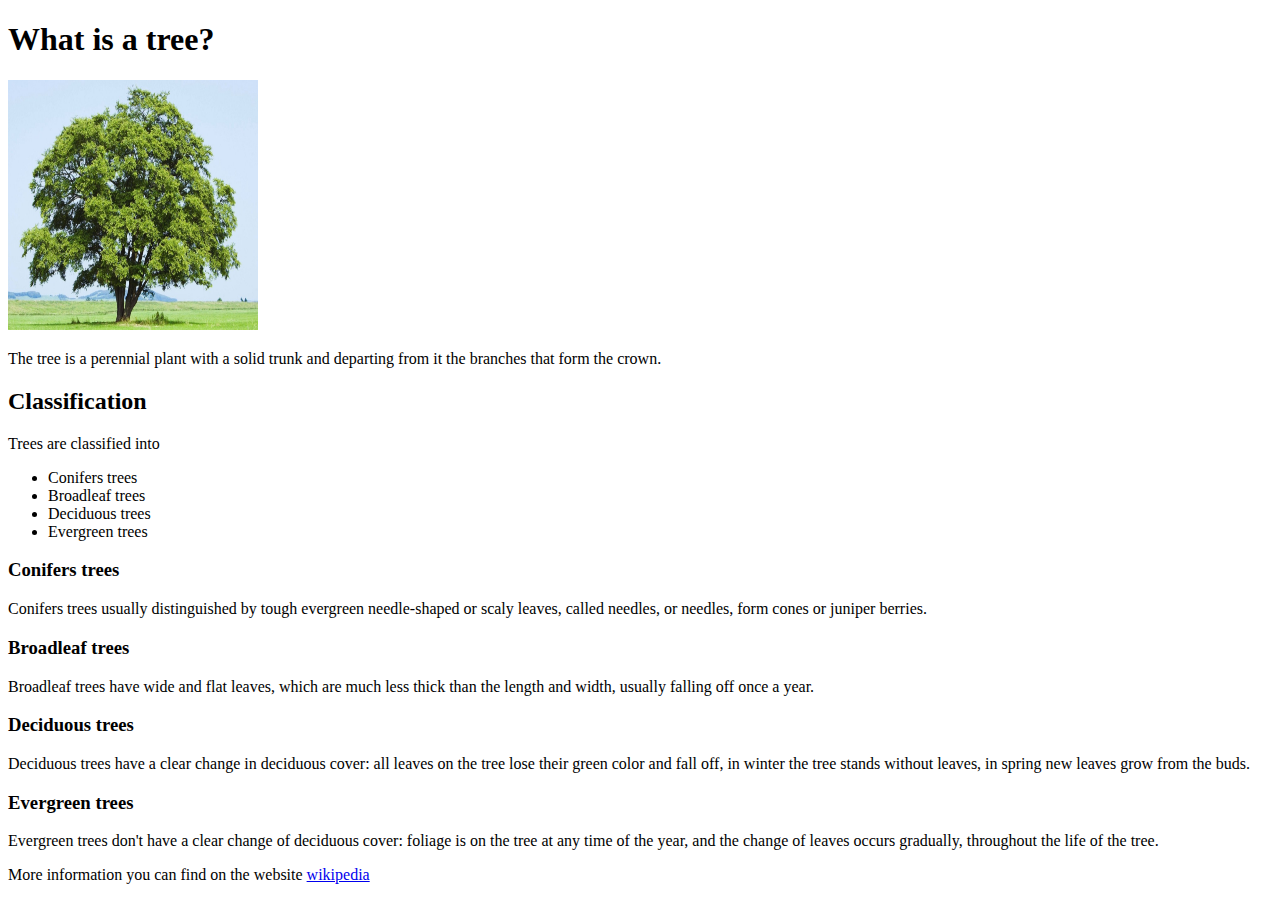
==== homework1.html @ e5e2d1e3 "homework" ====
<!DOCTYPE html>
<html lang="uk">
    <head>
        <meta charset="UTF-8">
        <title>Homework #1</title>
    </head>
    <body>
        <h1><b>What is a tree?</b></h1>
        <img src="tree.jpg" alt="Прекрасное дерево" width="250" height="250">
        <p class="first-p">The tree is a perennial plant with a solid trunk and departing from it the branches that form the crown.</p>
        <h2><b>Classification</b></h2>
        <p class="Trees-classification">Trees are classified into</p>
        <ul>
            <li>Conifers trees</li>
            <li>Broadleaf trees</li>
            <li>Deciduous trees</li>
            <li>Evergreen trees</li>
        </ul>
        <h3>Conifers trees</h3>
        <p class="Conifers-trees">Conifers trees usually distinguished by tough evergreen needle-shaped or scaly leaves, called needles, or needles, form cones or juniper berries.</p>
        <h3>Broadleaf trees</h3>
        <p class="Broadleaf-trees">Broadleaf trees have wide and flat leaves, which are much less thick than the length and width, usually falling off once a year.</p>
        <h3>Deciduous trees</h3>
        <p class="Deciduous-trees">Deciduous trees have a clear change in deciduous cover: all leaves on the tree lose their green color and fall off, in winter the tree stands without leaves, in spring new leaves grow from the buds.</p>
        <h3>Evergreen trees</h3>
        <p class="Evergreen-trees">Evergreen trees don't have a clear change of deciduous cover: foliage is on the tree at any time of the year, and the change of leaves occurs gradually, throughout the life of the tree.</p>
        <p class="link">More information you can find on the website <a href="https://ru.wikipedia.org/wiki/%D0%94%D0%B5%D1%80%D0%B5%D0%B2%D0%BE">wikipedia</a></p>
    </body>
</html>
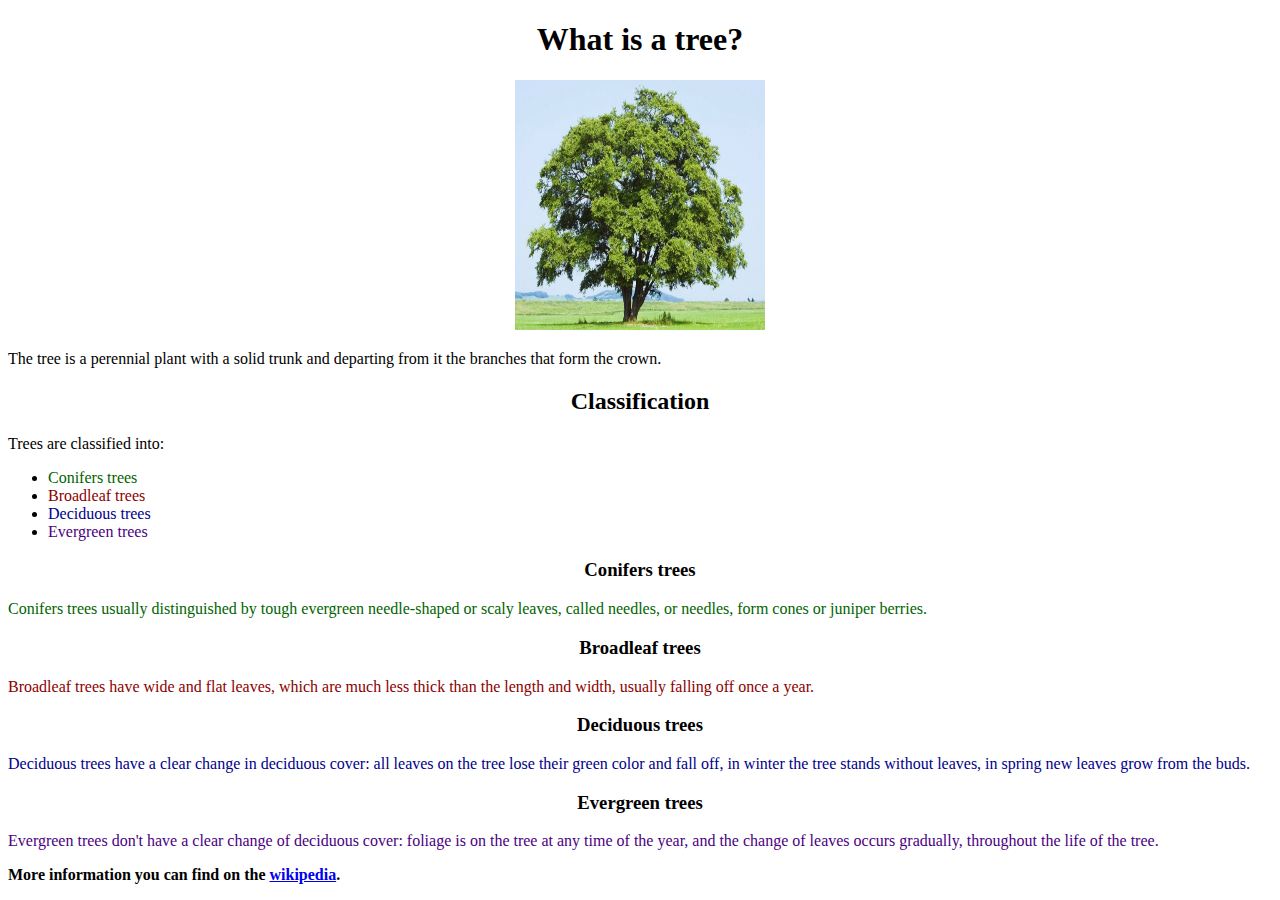
==== commit eb381dab: "homework #2" ====
--- a/homework1.html
+++ b/homework1.html
@@ -3,27 +3,50 @@
     <head>
         <meta charset="UTF-8">
         <title>Homework #1</title>
+        <style type="text/CSS">
+            h1, h2, h3{
+                text-align: center;
+                font-weight: bold;
+            }
+            .conifers{
+                color: darkgreen;
+            }
+            .broadleaf{
+                color: darkred;
+            }
+            .deciduous{
+                color: darkblue;
+            }
+            .evergreen{
+                color: indigo;
+            }
+            .link{
+                font-weight: bold;
+            }
+        </style>
     </head>
     <body>
-        <h1><b>What is a tree?</b></h1>
+        <h1>What is a tree?</h1>
+        <p style="text-align: center;">
         <img src="tree.jpg" alt="Прекрасное дерево" width="250" height="250">
-        <p class="first-p">The tree is a perennial plant with a solid trunk and departing from it the branches that form the crown.</p>
-        <h2><b>Classification</b></h2>
-        <p class="Trees-classification">Trees are classified into</p>
+        </p>
+        <p>The tree is a perennial plant with a solid trunk and departing from it the branches that form the crown.</p>
+        <h2>Classification</h2>
+        <p>Trees are classified into:</p>
         <ul>
-            <li>Conifers trees</li>
-            <li>Broadleaf trees</li>
-            <li>Deciduous trees</li>
-            <li>Evergreen trees</li>
+            <li><span class="conifers">Conifers trees</span></li>
+            <li><span class="broadleaf">Broadleaf trees</span></li>
+            <li><span class="deciduous">Deciduous trees</span></li>
+            <li><span class="evergreen">Evergreen trees</span></li>
         </ul>
         <h3>Conifers trees</h3>
-        <p class="Conifers-trees">Conifers trees usually distinguished by tough evergreen needle-shaped or scaly leaves, called needles, or needles, form cones or juniper berries.</p>
+        <p class="conifers">Conifers trees usually distinguished by tough evergreen needle-shaped or scaly leaves, called needles, or needles, form cones or juniper berries.</p>
         <h3>Broadleaf trees</h3>
-        <p class="Broadleaf-trees">Broadleaf trees have wide and flat leaves, which are much less thick than the length and width, usually falling off once a year.</p>
+        <p class="broadleaf">Broadleaf trees have wide and flat leaves, which are much less thick than the length and width, usually falling off once a year.</p>
         <h3>Deciduous trees</h3>
-        <p class="Deciduous-trees">Deciduous trees have a clear change in deciduous cover: all leaves on the tree lose their green color and fall off, in winter the tree stands without leaves, in spring new leaves grow from the buds.</p>
+        <p class="deciduous">Deciduous trees have a clear change in deciduous cover: all leaves on the tree lose their green color and fall off, in winter the tree stands without leaves, in spring new leaves grow from the buds.</p>
         <h3>Evergreen trees</h3>
-        <p class="Evergreen-trees">Evergreen trees don't have a clear change of deciduous cover: foliage is on the tree at any time of the year, and the change of leaves occurs gradually, throughout the life of the tree.</p>
-        <p class="link">More information you can find on the website <a href="https://ru.wikipedia.org/wiki/%D0%94%D0%B5%D1%80%D0%B5%D0%B2%D0%BE">wikipedia</a></p>
+        <p class="evergreen">Evergreen trees don't have a clear change of deciduous cover: foliage is on the tree at any time of the year, and the change of leaves occurs gradually, throughout the life of the tree.</p>
+        <p class="link">More information you can find on the <a href="https://ru.wikipedia.org/wiki/%D0%94%D0%B5%D1%80%D0%B5%D0%B2%D0%BE">wikipedia</a>.</p>
     </body>
 </html>